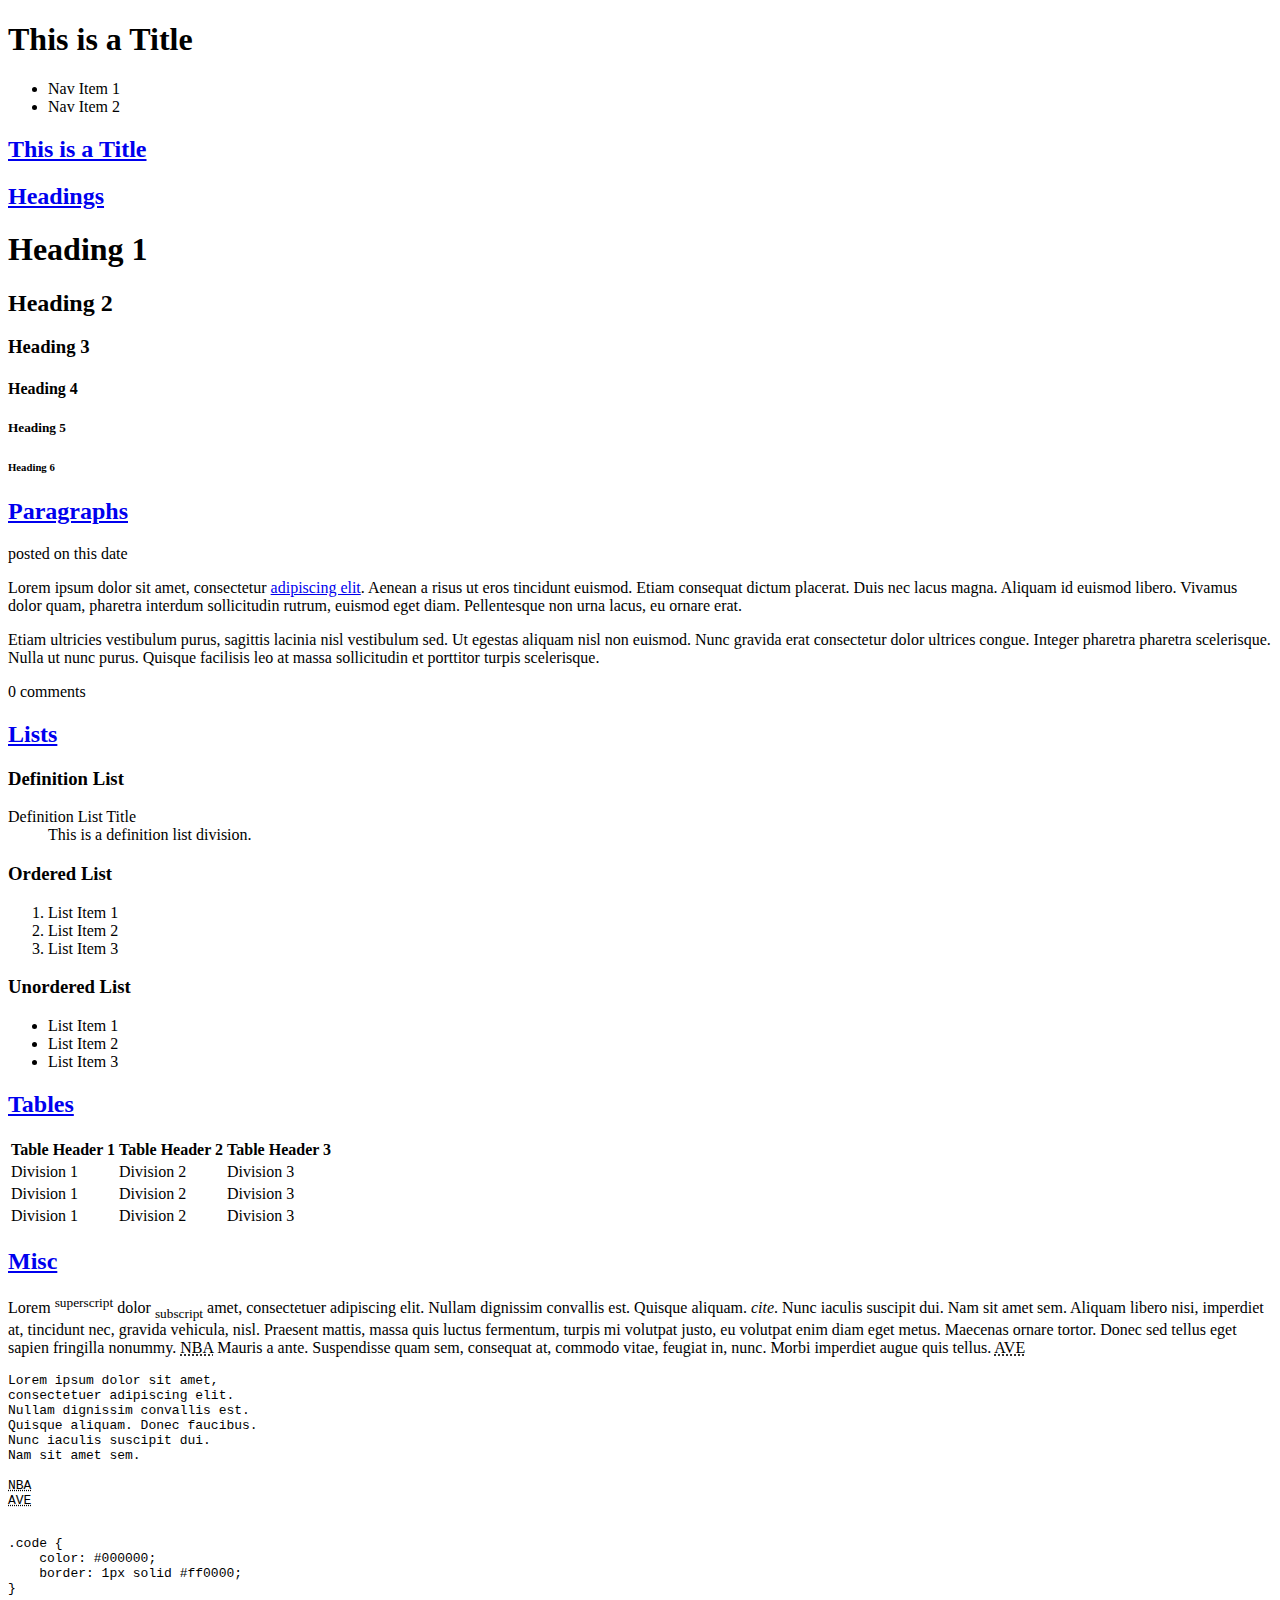
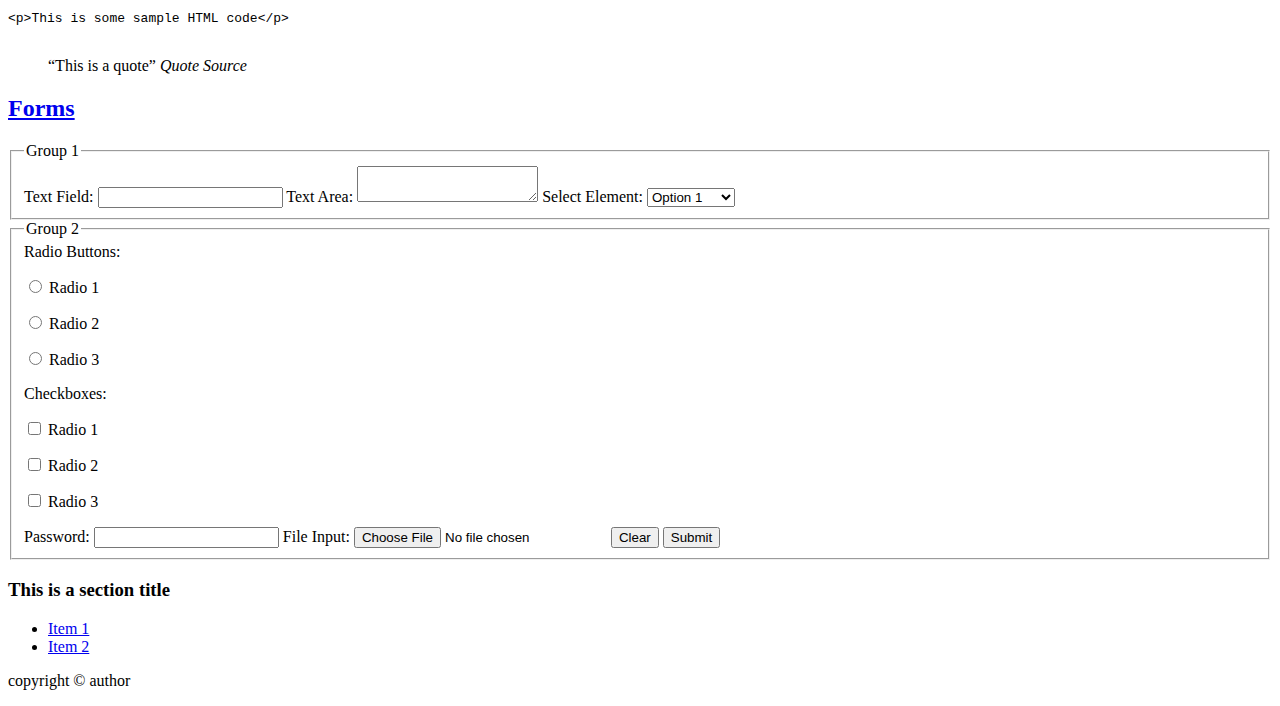
==== code/index.html @ 6bc64a97 "second commit" ====
<!DOCTYPE html PUBLIC "-//W3C//DTD XHTML 1.0 Strict//EN" "http://www.w3.org/TR/xhtml1/DTD/xhtml1-strict.dtd">
<html xmlns="http://www.w3.org/1999/xhtml" xml:lang="en-us" lang="en-us">
<head>
    <meta http-equiv="content-type" content="text/html; charset=utf-8" />
    <meta name="author" content="Author" />
    <meta name="copyright" content="Copyright 2009 Author" />
    <meta name="description" content="This is a description." />
    <meta name="keywords" content="keyword" />
    <meta name="mssmarttagspreventparsing" content="true" />
    <meta name="robots" content="all" />
    <link rel="alternate" href="/articles/rss" type="application/rss+xml" title="RSS" />
    <link rel="shortcut icon" href="/favicon.ico" type="image/x-icon" />
    <link rel="stylesheet" href="css/screen.css" type="text/css" media="screen, projection" />
    <link rel="stylesheet" href="css/print.css" type="text/css" media="print" />
    <!--[if IE 7]>
    <link href="css/ie.css" media="screen" rel="stylesheet" type="text/css" />
    <![endif]-->
    <!--[if lte IE 6]>
    <link href="css/ie6.css" media="screen" rel="stylesheet" type="text/css" />
    <![endif]-->
    <title>This is a Title</title>
</head>
<body>
    <div id="wrapper">
        <div id="branding" class="header">
            <h1>This is a Title</h1>
            <ul class="nav">
                <li>Nav Item 1</li>
                <li>Nav Item 2</li>
            </ul>
        </div>
        <div id="content-primary" class="section">
            <div class="article">
                <div class="header">
                    <h2><a href="#">This is a Title</a></h2>
                </div>
            </div>
            <div class="article">
                <div class="header">
                    <h2><a href="#">Headings</a></h2>
                </div>
                <h1>Heading 1</h1>
                <h2>Heading 2</h2>

                <h3>Heading 3</h3>
                <h4>Heading 4</h4>
                <h5>Heading 5</h5>
                <h6>Heading 6</h6>
            </div>
            <div class="article">
                <div class="header">
                    <h2><a href="#">Paragraphs</a></h2>
                    <p>posted on this date</p>
                </div>
                <p>Lorem ipsum dolor sit amet, consectetur <a href="#">adipiscing elit</a>. Aenean a risus ut eros tincidunt euismod. Etiam consequat dictum placerat. Duis nec lacus magna. Aliquam id euismod libero. Vivamus dolor quam, pharetra interdum sollicitudin rutrum, euismod eget diam. Pellentesque non urna lacus, eu ornare erat.</p>
                <p>Etiam ultricies vestibulum purus, sagittis lacinia nisl vestibulum sed. Ut egestas aliquam nisl non euismod. Nunc gravida erat consectetur dolor ultrices congue. Integer pharetra pharetra scelerisque. Nulla ut nunc purus. Quisque facilisis leo at massa sollicitudin et porttitor turpis scelerisque.</p>
                <div class="footer">
                    <p>0 comments</p>
                </div>
            </div>
            <div class="article">
                <div class="header">
                    <h2><a href="#">Lists</a></h2>
                </div>
                <h3>Definition List</h3>
                <dl>
                <dt>Definition List Title</dt>
                <dd>This is a definition list division.</dd>

                </dl>
                <h3>Ordered List</h3>
                <ol>
                <li>List Item 1</li>
                <li>List Item 2</li>
                <li>List Item 3</li>
                </ol>
                <h3>Unordered List</h3>
                <ul>
                <li>List Item 1</li>
                <li>List Item 2</li>
                <li>List Item 3</li>
                </ul>
            </div>
            <div class="article">
                <div class="header">
                    <h2><a href="#">Tables</a></h2>
                </div>
                <table>
                    <thead>
                        <tr>
                            <th>Table Header 1</th>
                            <th>Table Header 2</th>
                            <th>Table Header 3</th>
                        </tr>
                    </thead>
                    <tbody>
                        <tr>
                            <td>Division 1</td>
                            <td>Division 2</td>
                            <td>Division 3</td>
                        </tr>
                        <tr class="even">
                            <td>Division 1</td>
                            <td>Division 2</td>
                            <td>Division 3</td>
                        </tr>
                        <tr>
                            <td>Division 1</td>
                            <td>Division 2</td>
                            <td>Division 3</td>
                        </tr>
                    </tbody>
                </table>
            </div>
            <div class="article">
                <div class="header">
                    <h2><a href="#">Misc</a></h2>
                </div>            
                <p>Lorem <sup>superscript</sup> dolor <sub>subscript</sub> amet, consectetuer adipiscing elit. Nullam dignissim convallis est. Quisque aliquam. <cite>cite</cite>. Nunc iaculis suscipit dui. Nam sit amet sem. Aliquam libero nisi, imperdiet at, tincidunt nec, gravida vehicula, nisl. Praesent mattis, massa quis luctus fermentum, turpis mi volutpat justo, eu volutpat enim diam eget metus. Maecenas ornare tortor. Donec sed tellus eget sapien fringilla nonummy. <acronym title="National Basketball Association">NBA</acronym> Mauris a ante. Suspendisse quam sem, consequat at, commodo vitae, feugiat in, nunc. Morbi imperdiet augue quis tellus. <abbr title="Avenue">AVE</abbr></p>
                <pre>
Lorem ipsum dolor sit amet,
consectetuer adipiscing elit.
Nullam dignissim convallis est.
Quisque aliquam. Donec faucibus.
Nunc iaculis suscipit dui.
Nam sit amet sem.

<acronym title="National Basketball Association">NBA</acronym>
<abbr title="Avenue">AVE</abbr>
                </pre>
                <code><pre>
.code {
    color: #000000;
    border: 1px solid #ff0000;
}

&lt;p&gt;This is some sample HTML code&lt;/p&gt;
                </pre></code>
                <blockquote cite="http://www.example.com">
                    <p>&#8220;This is a quote&#8221; <cite>Quote Source</cite></p>
                </blockquote>
            </div>
            <div class="article">
                <div class="header">
                    <h2><a href="#">Forms</a></h2>
                </div>
                <form>
                    <fieldset>
                        <legend>Group 1</legend>
                        <label for="textfield">Text Field:</label>
                        <input type="text" id="textfield" />
                        <label for="textarea">Text Area:</label>
                    	<textarea id="textarea"></textarea>
                        <label for="select">Select Element:</label>
                        <select id="select" name="select_element">
                    		<optgroup label="Option Group 1">
                    		    <option value="1">Option 1</option>
                				<option value="2">Option 2</option>
                				<option value="3">Option 3</option>
                			</optgroup>
                            <optgroup label="Option Group 2">
                    			<option value="1">Option 1</option>
                    			<option value="2">Option 2</option>
                    			<option value="3">Option 3</option>
                    		</optgroup>
                    	</select>
                    </fieldset>
                    <fieldset>
                        <legend>Group 2</legend>
                        <label for="radio_buttons">Radio Buttons:</label>
                        <p><input type="radio" class="radio" name="radio_button" value="radio_1" /> Radio 1</p>
                        <p><input type="radio" class="radio" name="radio_button" value="radio_2" /> Radio 2</p>
                        <p><input type="radio" class="radio" name="radio_button" value="radio_3" /> Radio 3</p>

                        <label for="checkboxes">Checkboxes:</label>
                        <p><input type="checkbox" class="checkbox" name="checkboxes" value="check_1" /> Radio 1</p>
                        <p><input type="checkbox" class="checkbox" name="checkboxes" value="check_2" /> Radio 2</p>
                        <p><input type="checkbox" class="checkbox" name="checkboxes" value="check_3" /> Radio 3</p>
                        <label for="password">Password:</label>
                        <input id="password" type="password" class="password" name="password" />
                        <label for="file">File Input:</label>
                        <input id="file" type="file" class="file" name="file" />
                        <input class="button" type="reset" value="Clear" />
                        <input class="button" type="submit" value="Submit" />
                    </fieldset>
                </form>
            </div>
        </div><!--#content_primary-->
        <div id="content_secondary" class="aside">
            <div class="section">
                <div class="header">
                    <h3>This is a section title</h3>
                </div>
                <ul>
                    <li><a href="#">Item 1</a></li>
                    <li><a href="#">Item 2</a></li>
                </ul>
            </div>
        </div>
        <div class="footer">
            <p>copyright &copy; author</p>
        </div>
    </div>
</body>
</html>
---- code/css/screen.css ----
/* =UTILITY CLASSES
========================================*/
.top { margin-top: 0; padding-top: 0; }
.bottom { margin-bottom: 0; padding-bottom: 0; }

hr {
	border: 0 #ccc solid;
	border-top-width: 1px;
	clear: both;
	height: 0;
}
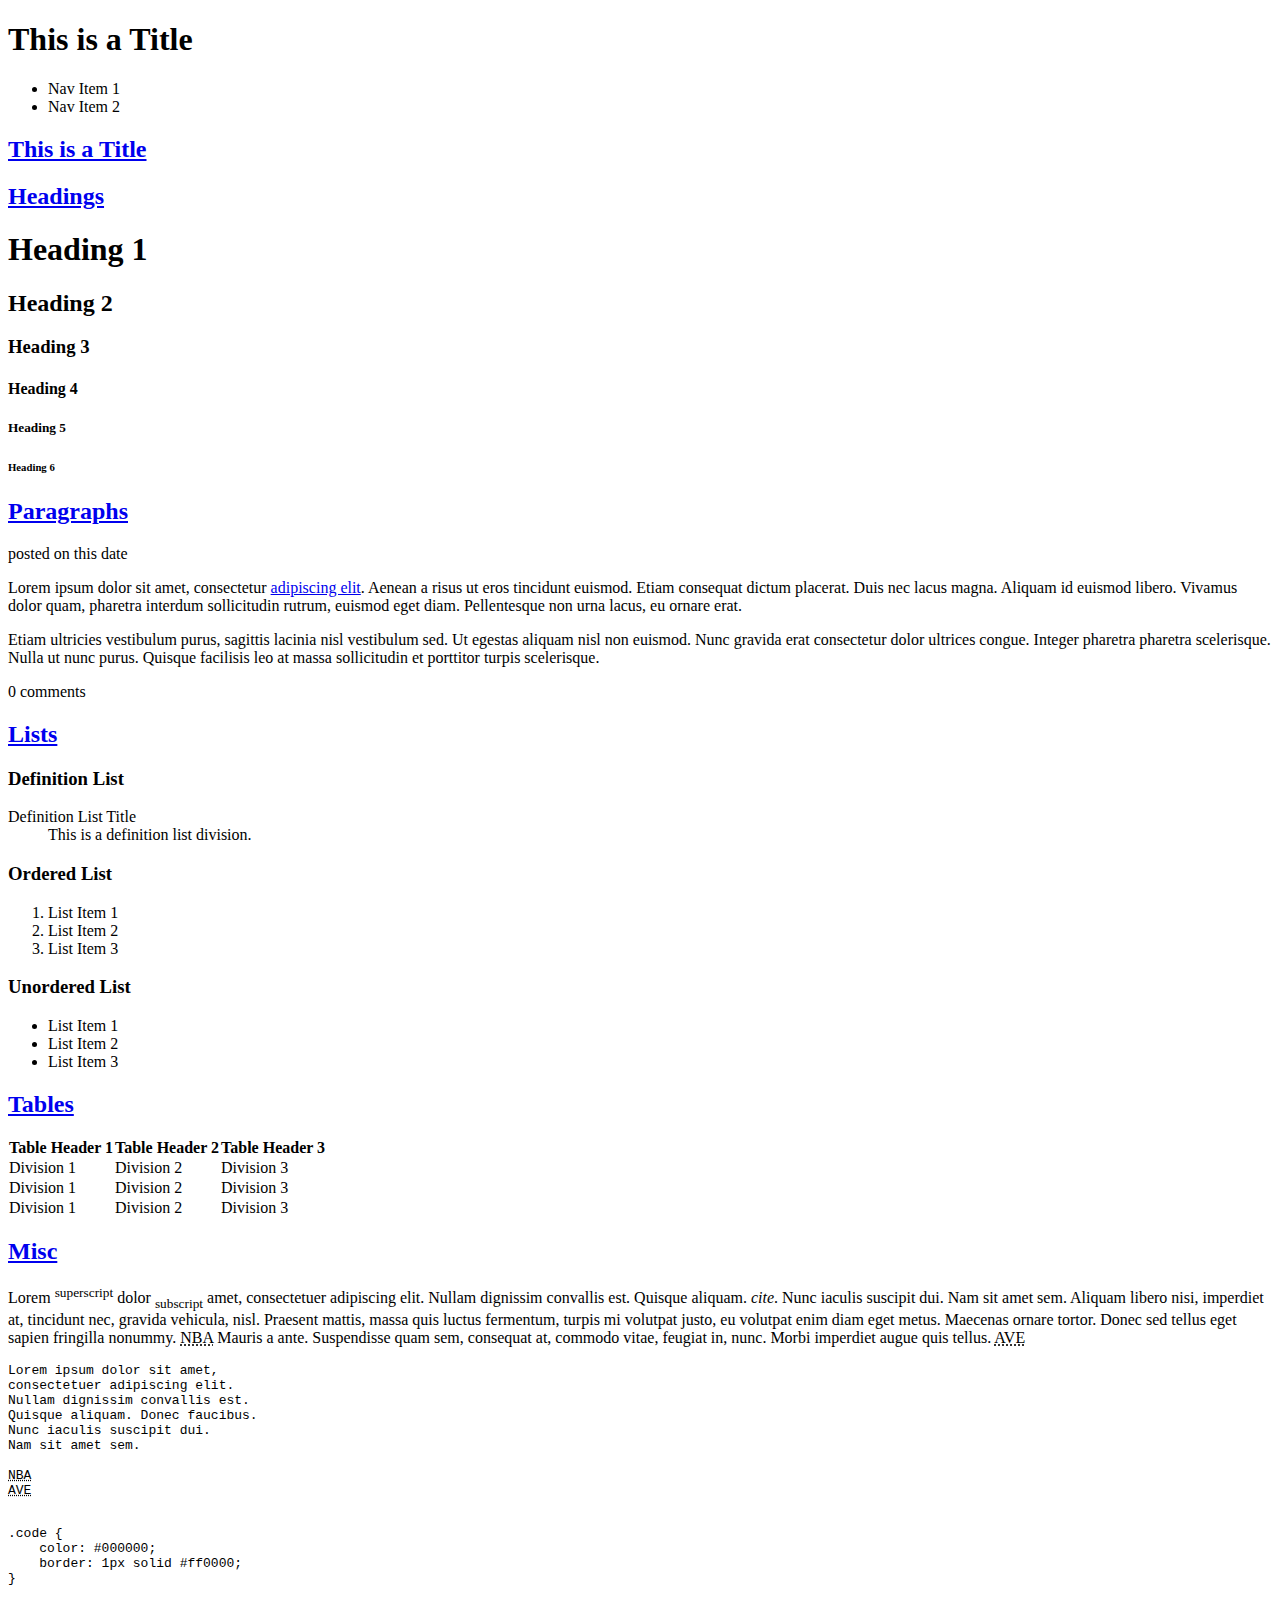
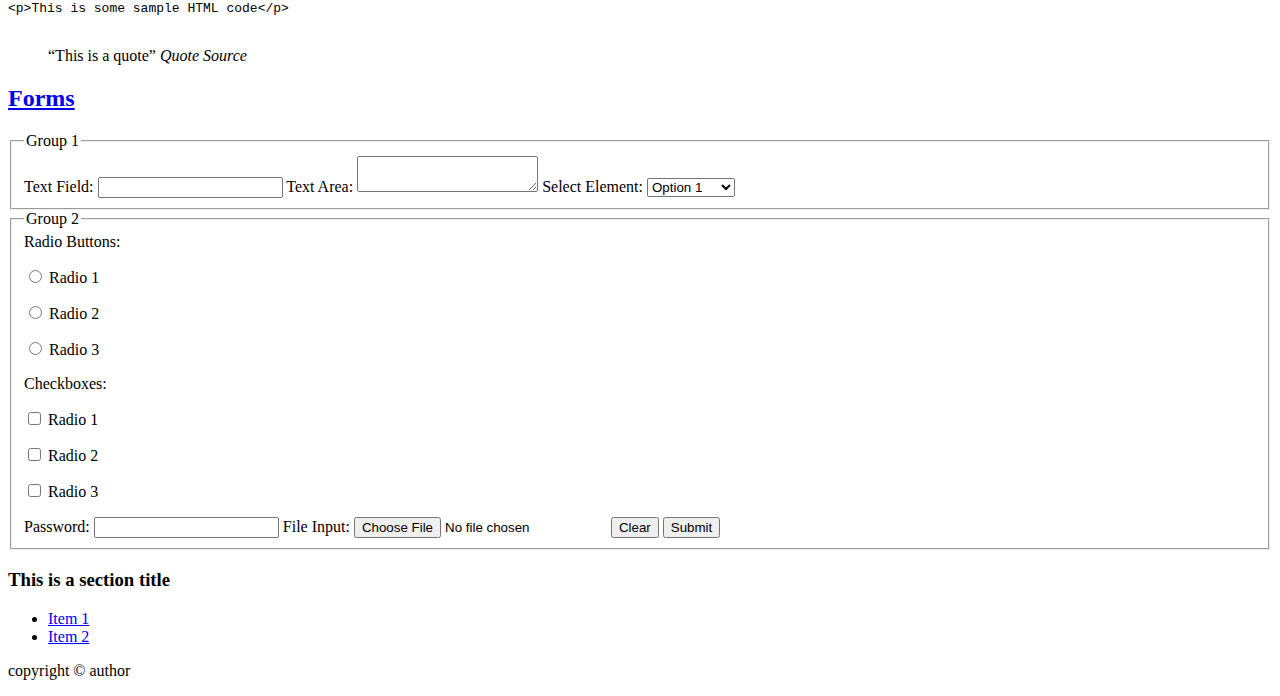
==== commit 784e1ae4: "Update photoshop templates" ====
--- a/code/index.html
+++ b/code/index.html
@@ -85,7 +85,7 @@
                 <div class="header">
                     <h2><a href="#">Tables</a></h2>
                 </div>
-                <table>
+                <table cellspacing="0">
                     <thead>
                         <tr>
                             <th>Table Header 1</th>
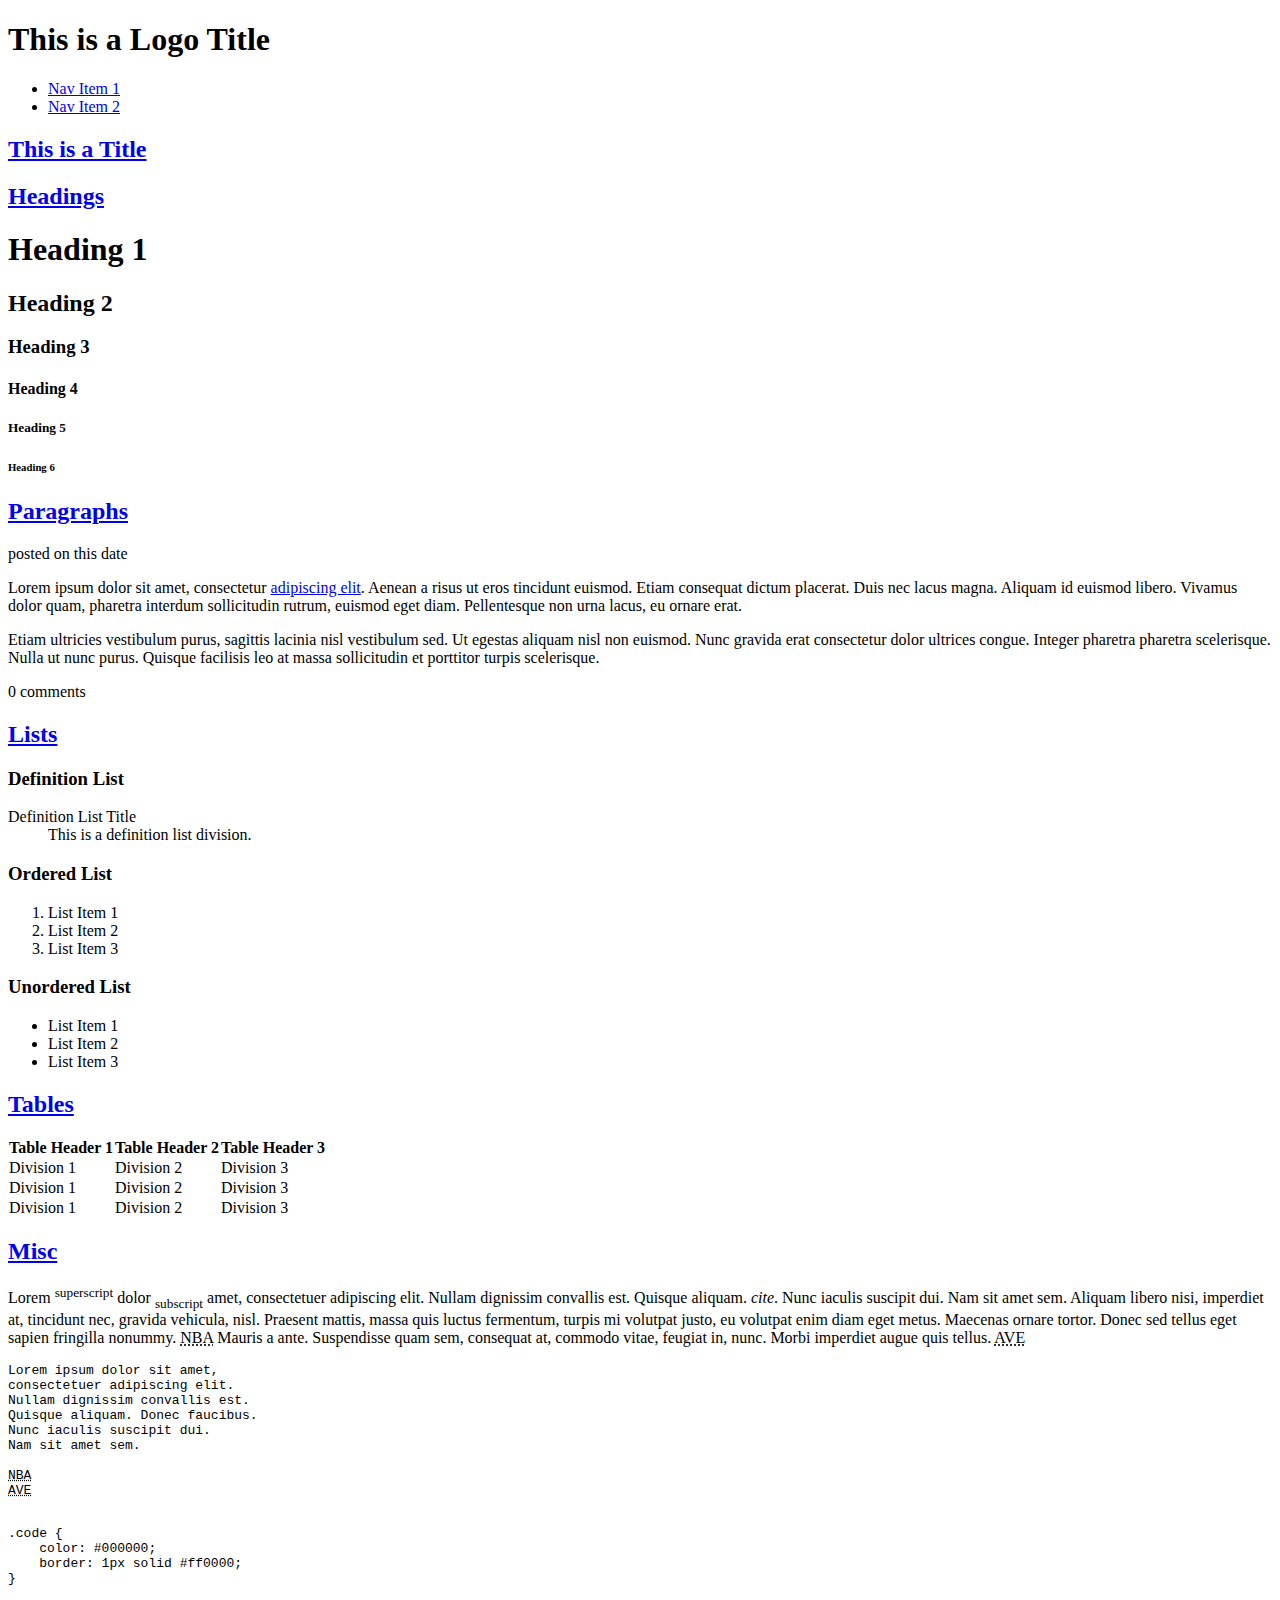
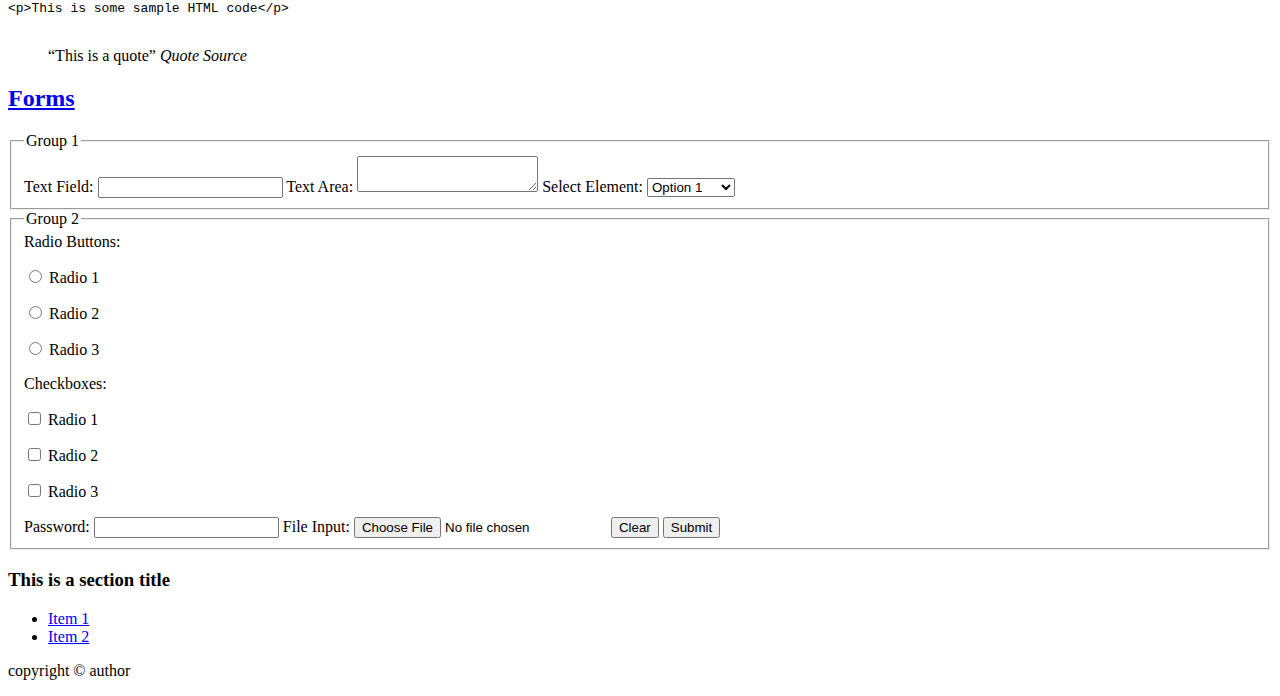
==== commit 4d4e7084: "Update HTML, added page.html" ====
--- a/code/index.html
+++ b/code/index.html
@@ -21,15 +21,15 @@
     <title>This is a Title</title>
 </head>
 <body>
-    <div id="wrapper">
+    <div id="container">
         <div id="branding" class="header">
-            <h1>This is a Title</h1>
+            <h1>This is a Logo Title</h1>
             <ul class="nav">
-                <li>Nav Item 1</li>
-                <li>Nav Item 2</li>
+                <li><a href="#">Nav Item 1</a></li>
+                <li><a href="#">Nav Item 2</a></li>
             </ul>
         </div>
-        <div id="content-primary" class="section">
+        <div id="content_primary" class="section">
             <div class="article">
                 <div class="header">
                     <h2><a href="#">This is a Title</a></h2>
@@ -39,21 +39,25 @@
                 <div class="header">
                     <h2><a href="#">Headings</a></h2>
                 </div>
-                <h1>Heading 1</h1>
-                <h2>Heading 2</h2>
-
-                <h3>Heading 3</h3>
-                <h4>Heading 4</h4>
-                <h5>Heading 5</h5>
-                <h6>Heading 6</h6>
+                <div class="content">
+                    <h1>Heading 1</h1>
+                    <h2>Heading 2</h2>
+
+                    <h3>Heading 3</h3>
+                    <h4>Heading 4</h4>
+                    <h5>Heading 5</h5>
+                    <h6>Heading 6</h6>
+                </div>
             </div>
             <div class="article">
                 <div class="header">
                     <h2><a href="#">Paragraphs</a></h2>
                     <p>posted on this date</p>
                 </div>
-                <p>Lorem ipsum dolor sit amet, consectetur <a href="#">adipiscing elit</a>. Aenean a risus ut eros tincidunt euismod. Etiam consequat dictum placerat. Duis nec lacus magna. Aliquam id euismod libero. Vivamus dolor quam, pharetra interdum sollicitudin rutrum, euismod eget diam. Pellentesque non urna lacus, eu ornare erat.</p>
-                <p>Etiam ultricies vestibulum purus, sagittis lacinia nisl vestibulum sed. Ut egestas aliquam nisl non euismod. Nunc gravida erat consectetur dolor ultrices congue. Integer pharetra pharetra scelerisque. Nulla ut nunc purus. Quisque facilisis leo at massa sollicitudin et porttitor turpis scelerisque.</p>
+                <div class="content">
+                    <p>Lorem ipsum dolor sit amet, consectetur <a href="#">adipiscing elit</a>. Aenean a risus ut eros tincidunt euismod. Etiam consequat dictum placerat. Duis nec lacus magna. Aliquam id euismod libero. Vivamus dolor quam, pharetra interdum sollicitudin rutrum, euismod eget diam. Pellentesque non urna lacus, eu ornare erat.</p>
+                    <p>Etiam ultricies vestibulum purus, sagittis lacinia nisl vestibulum sed. Ut egestas aliquam nisl non euismod. Nunc gravida erat consectetur dolor ultrices congue. Integer pharetra pharetra scelerisque. Nulla ut nunc purus. Quisque facilisis leo at massa sollicitudin et porttitor turpis scelerisque.</p>
+                </div>
                 <div class="footer">
                     <p>0 comments</p>
                 </div>
@@ -62,62 +66,66 @@
                 <div class="header">
                     <h2><a href="#">Lists</a></h2>
                 </div>
-                <h3>Definition List</h3>
-                <dl>
-                <dt>Definition List Title</dt>
-                <dd>This is a definition list division.</dd>
-
-                </dl>
-                <h3>Ordered List</h3>
-                <ol>
-                <li>List Item 1</li>
-                <li>List Item 2</li>
-                <li>List Item 3</li>
-                </ol>
-                <h3>Unordered List</h3>
-                <ul>
-                <li>List Item 1</li>
-                <li>List Item 2</li>
-                <li>List Item 3</li>
-                </ul>
+                <div class="content">
+                    <h3>Definition List</h3>
+                    <dl>
+                        <dt>Definition List Title</dt>
+                        <dd>This is a definition list division.</dd>
+                    </dl>
+                    <h3>Ordered List</h3>
+                    <ol>
+                        <li>List Item 1</li>
+                        <li>List Item 2</li>
+                        <li>List Item 3</li>
+                    </ol>
+                    <h3>Unordered List</h3>
+                    <ul>
+                        <li>List Item 1</li>
+                        <li>List Item 2</li>
+                        <li>List Item 3</li>
+                    </ul>
+                </div>
             </div>
             <div class="article">
                 <div class="header">
                     <h2><a href="#">Tables</a></h2>
                 </div>
-                <table cellspacing="0">
-                    <thead>
-                        <tr>
-                            <th>Table Header 1</th>
-                            <th>Table Header 2</th>
-                            <th>Table Header 3</th>
-                        </tr>
-                    </thead>
-                    <tbody>
-                        <tr>
-                            <td>Division 1</td>
-                            <td>Division 2</td>
-                            <td>Division 3</td>
-                        </tr>
-                        <tr class="even">
-                            <td>Division 1</td>
-                            <td>Division 2</td>
-                            <td>Division 3</td>
-                        </tr>
-                        <tr>
-                            <td>Division 1</td>
-                            <td>Division 2</td>
-                            <td>Division 3</td>
-                        </tr>
-                    </tbody>
-                </table>
+                <div class="content">
+                    <table cellspacing="0">
+                        <thead>
+                            <tr>
+                                <th>Table Header 1</th>
+                                <th>Table Header 2</th>
+                                <th>Table Header 3</th>
+                            </tr>
+                        </thead>
+                        <tbody>
+                            <tr>
+                                <td>Division 1</td>
+                                <td>Division 2</td>
+                                <td>Division 3</td>
+                            </tr>
+                            <tr class="even">
+                                <td>Division 1</td>
+                                <td>Division 2</td>
+                                <td>Division 3</td>
+                            </tr>
+                            <tr>
+                                <td>Division 1</td>
+                                <td>Division 2</td>
+                                <td>Division 3</td>
+                            </tr>
+                        </tbody>
+                    </table>
+                </div>
             </div>
             <div class="article">
                 <div class="header">
                     <h2><a href="#">Misc</a></h2>
-                </div>            
-                <p>Lorem <sup>superscript</sup> dolor <sub>subscript</sub> amet, consectetuer adipiscing elit. Nullam dignissim convallis est. Quisque aliquam. <cite>cite</cite>. Nunc iaculis suscipit dui. Nam sit amet sem. Aliquam libero nisi, imperdiet at, tincidunt nec, gravida vehicula, nisl. Praesent mattis, massa quis luctus fermentum, turpis mi volutpat justo, eu volutpat enim diam eget metus. Maecenas ornare tortor. Donec sed tellus eget sapien fringilla nonummy. <acronym title="National Basketball Association">NBA</acronym> Mauris a ante. Suspendisse quam sem, consequat at, commodo vitae, feugiat in, nunc. Morbi imperdiet augue quis tellus. <abbr title="Avenue">AVE</abbr></p>
-                <pre>
+                </div>
+                <div class="content">            
+                    <p>Lorem <sup>superscript</sup> dolor <sub>subscript</sub> amet, consectetuer adipiscing elit. Nullam dignissim convallis est. Quisque aliquam. <cite>cite</cite>. Nunc iaculis suscipit dui. Nam sit amet sem. Aliquam libero nisi, imperdiet at, tincidunt nec, gravida vehicula, nisl. Praesent mattis, massa quis luctus fermentum, turpis mi volutpat justo, eu volutpat enim diam eget metus. Maecenas ornare tortor. Donec sed tellus eget sapien fringilla nonummy. <acronym title="National Basketball Association">NBA</acronym> Mauris a ante. Suspendisse quam sem, consequat at, commodo vitae, feugiat in, nunc. Morbi imperdiet augue quis tellus. <abbr title="Avenue">AVE</abbr></p>
+                    <pre>
 Lorem ipsum dolor sit amet,
 consectetuer adipiscing elit.
 Nullam dignissim convallis est.
@@ -127,65 +135,68 @@
 
 <acronym title="National Basketball Association">NBA</acronym>
 <abbr title="Avenue">AVE</abbr>
-                </pre>
-                <code><pre>
+                    </pre>
+                    <code><pre>
 .code {
     color: #000000;
     border: 1px solid #ff0000;
 }
 
 &lt;p&gt;This is some sample HTML code&lt;/p&gt;
-                </pre></code>
-                <blockquote cite="http://www.example.com">
-                    <p>&#8220;This is a quote&#8221; <cite>Quote Source</cite></p>
-                </blockquote>
+                    </pre></code>
+                    <blockquote cite="http://www.example.com">
+                        <p>&#8220;This is a quote&#8221; <cite>Quote Source</cite></p>
+                    </blockquote>
+                </div>
             </div>
             <div class="article">
                 <div class="header">
                     <h2><a href="#">Forms</a></h2>
                 </div>
-                <form>
-                    <fieldset>
-                        <legend>Group 1</legend>
-                        <label for="textfield">Text Field:</label>
-                        <input type="text" id="textfield" />
-                        <label for="textarea">Text Area:</label>
-                    	<textarea id="textarea"></textarea>
-                        <label for="select">Select Element:</label>
-                        <select id="select" name="select_element">
-                    		<optgroup label="Option Group 1">
-                    		    <option value="1">Option 1</option>
-                				<option value="2">Option 2</option>
-                				<option value="3">Option 3</option>
-                			</optgroup>
-                            <optgroup label="Option Group 2">
-                    			<option value="1">Option 1</option>
-                    			<option value="2">Option 2</option>
-                    			<option value="3">Option 3</option>
-                    		</optgroup>
-                    	</select>
-                    </fieldset>
-                    <fieldset>
-                        <legend>Group 2</legend>
-                        <label for="radio_buttons">Radio Buttons:</label>
-                        <p><input type="radio" class="radio" name="radio_button" value="radio_1" /> Radio 1</p>
-                        <p><input type="radio" class="radio" name="radio_button" value="radio_2" /> Radio 2</p>
-                        <p><input type="radio" class="radio" name="radio_button" value="radio_3" /> Radio 3</p>
-
-                        <label for="checkboxes">Checkboxes:</label>
-                        <p><input type="checkbox" class="checkbox" name="checkboxes" value="check_1" /> Radio 1</p>
-                        <p><input type="checkbox" class="checkbox" name="checkboxes" value="check_2" /> Radio 2</p>
-                        <p><input type="checkbox" class="checkbox" name="checkboxes" value="check_3" /> Radio 3</p>
-                        <label for="password">Password:</label>
-                        <input id="password" type="password" class="password" name="password" />
-                        <label for="file">File Input:</label>
-                        <input id="file" type="file" class="file" name="file" />
-                        <input class="button" type="reset" value="Clear" />
-                        <input class="button" type="submit" value="Submit" />
-                    </fieldset>
-                </form>
-            </div>
-        </div><!--#content_primary-->
+                <div class="content">
+                    <form>
+                        <fieldset>
+                            <legend>Group 1</legend>
+                            <label for="textfield">Text Field:</label>
+                            <input type="text" id="textfield" />
+                            <label for="textarea">Text Area:</label>
+                        	<textarea id="textarea"></textarea>
+                            <label for="select">Select Element:</label>
+                            <select id="select" name="select_element">
+                        		<optgroup label="Option Group 1">
+                        		    <option value="1">Option 1</option>
+                    				<option value="2">Option 2</option>
+                    				<option value="3">Option 3</option>
+                    			</optgroup>
+                                <optgroup label="Option Group 2">
+                        			<option value="1">Option 1</option>
+                        			<option value="2">Option 2</option>
+                        			<option value="3">Option 3</option>
+                        		</optgroup>
+                        	</select>
+                        </fieldset>
+                        <fieldset>
+                            <legend>Group 2</legend>
+                            <label for="radio_buttons">Radio Buttons:</label>
+                            <p><input type="radio" class="radio" name="radio_button" value="radio_1" /> Radio 1</p>
+                            <p><input type="radio" class="radio" name="radio_button" value="radio_2" /> Radio 2</p>
+                            <p><input type="radio" class="radio" name="radio_button" value="radio_3" /> Radio 3</p>
+
+                            <label for="checkboxes">Checkboxes:</label>
+                            <p><input type="checkbox" class="checkbox" name="checkboxes" value="check_1" /> Radio 1</p>
+                            <p><input type="checkbox" class="checkbox" name="checkboxes" value="check_2" /> Radio 2</p>
+                            <p><input type="checkbox" class="checkbox" name="checkboxes" value="check_3" /> Radio 3</p>
+                            <label for="password">Password:</label>
+                            <input id="password" type="password" class="password" name="password" />
+                            <label for="file">File Input:</label>
+                            <input id="file" type="file" class="file" name="file" />
+                            <input class="button" type="reset" value="Clear" />
+                            <input class="button" type="submit" value="Submit" />
+                        </fieldset>
+                    </form>
+                </div>
+            </div>
+        </div><!--content_primary-->
         <div id="content_secondary" class="aside">
             <div class="section">
                 <div class="header">
@@ -197,9 +208,9 @@
                 </ul>
             </div>
         </div>
-        <div class="footer">
+        <div id="footer" class="footer">
             <p>copyright &copy; author</p>
         </div>
-    </div>
+    </div><!--container-->
 </body>
 </html>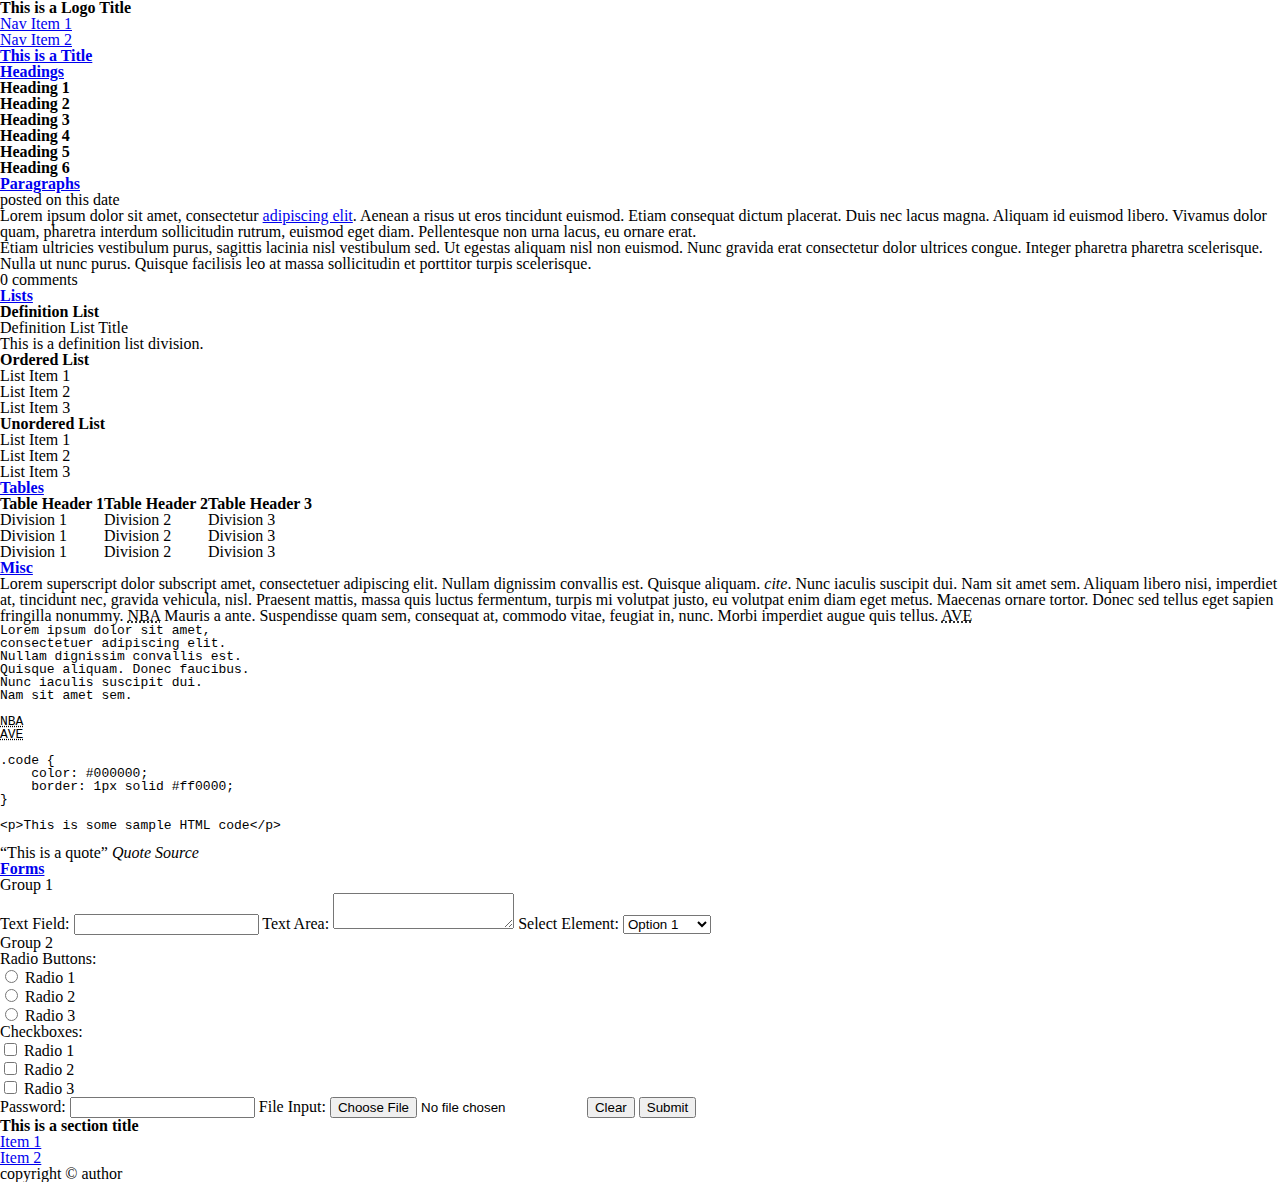
==== commit 85130b60: "Switching to Less" ====
--- a/code/index.html
+++ b/code/index.html
@@ -10,6 +10,8 @@
     <meta name="robots" content="all" />
     <link rel="alternate" href="/articles/rss" type="application/rss+xml" title="RSS" />
     <link rel="shortcut icon" href="/favicon.ico" type="image/x-icon" />
+    <link rel="stylesheet" href="css/reset.css" type="text/css" media="screen, projection" />
+    <link rel="stylesheet" href="css/grid.css" type="text/css" media="screen, projection" />
     <link rel="stylesheet" href="css/screen.css" type="text/css" media="screen, projection" />
     <link rel="stylesheet" href="css/print.css" type="text/css" media="print" />
     <!--[if IE 7]>
--- a/code/css/grid.css
+++ b/code/css/grid.css
@@ -0,0 +1,335 @@
+/* ----------------------------------------------------------------------
+ * Grid based on the 960 Grid System (http://960.gs/)
+ *
+ * Created with the help of SASS and Compass
+ * SASS: http://www.sass-lang.com
+ * Compass: http://github.com/chriseppstein/compass
+ * ---------------------------------------------------------------------- */
+
+/* =Container
+ * ======================================== */
+.container_15 {
+  margin-left: auto;
+  margin-right: auto;
+  width: 960px;
+}
+
+.grid_1, .grid_2, .grid_3, .grid_4, .grid_5, .grid_6, .grid_7, .grid_8, .grid_9, .grid_10, .grid_11, .grid_12, .grid_13, .grid_14, .grid_15 {
+  display: inline;
+  float: left;
+  margin-left: 9px;
+  margin-right: 9px;
+  padding-left: 8px;
+  padding-right: 8px;
+}
+
+/* =Grid >> Columns
+ * ========================================
+ * n*(column width + 2*column space) - 2*column space */
+.grid_1 {
+  width: 30px;
+}
+
+.grid_2 {
+  width: 94px;
+}
+
+.grid_3 {
+  width: 158px;
+}
+
+.grid_4 {
+  width: 222px;
+}
+
+.grid_5 {
+  width: 286px;
+}
+
+.grid_6 {
+  width: 350px;
+}
+
+.grid_7 {
+  width: 414px;
+}
+
+.grid_8 {
+  width: 478px;
+}
+
+.grid_9 {
+  width: 542px;
+}
+
+.grid_10 {
+  width: 606px;
+}
+
+.grid_11 {
+  width: 670px;
+}
+
+.grid_12 {
+  width: 734px;
+}
+
+.grid_13 {
+  width: 798px;
+}
+
+.grid_14 {
+  width: 862px;
+}
+
+.grid_15 {
+  width: 926px;
+}
+
+/* =Grid >> Children
+ * ======================================== */
+.alpha {
+  margin-left: 0;
+  padding-left: 0;
+}
+
+.omega {
+  margin-right: 0;
+  padding-right: 0;
+}
+
+/* =Prefix Extra Space
+ * ---------------------------
+ * n*(column width + 2*column space) + padding */
+.prefix_1 {
+  padding-left: 72px;
+}
+
+.prefix_2 {
+  padding-left: 136px;
+}
+
+.prefix_3 {
+  padding-left: 200px;
+}
+
+.prefix_4 {
+  padding-left: 264px;
+}
+
+.prefix_5 {
+  padding-left: 328px;
+}
+
+.prefix_6 {
+  padding-left: 392px;
+}
+
+.prefix_7 {
+  padding-left: 456px;
+}
+
+.prefix_8 {
+  padding-left: 520px;
+}
+
+.prefix_9 {
+  padding-left: 584px;
+}
+
+.prefix_10 {
+  padding-left: 648px;
+}
+
+.prefix_11 {
+  padding-left: 712px;
+}
+
+.prefix_12 {
+  padding-left: 776px;
+}
+
+.prefix_13 {
+  padding-left: 840px;
+}
+
+.prefix_14 {
+  padding-left: 904px;
+}
+
+/* =Suffix Extra Space
+ * ---------------------------
+ * n*(column width + 2*column space) + padding */
+.suffix_1 {
+  padding-right: 72px;
+}
+
+.suffix_2 {
+  padding-right: 136px;
+}
+
+.suffix_3 {
+  padding-right: 200px;
+}
+
+.suffix_4 {
+  padding-right: 264px;
+}
+
+.suffix_5 {
+  padding-right: 328px;
+}
+
+.suffix_6 {
+  padding-right: 392px;
+}
+
+.suffix_7 {
+  padding-right: 456px;
+}
+
+.suffix_8 {
+  padding-right: 520px;
+}
+
+.suffix_9 {
+  padding-right: 584px;
+}
+
+.suffix_10 {
+  padding-right: 648px;
+}
+
+.suffix_11 {
+  padding-right: 712px;
+}
+
+.suffix_12 {
+  padding-right: 776px;
+}
+
+.suffix_13 {
+  padding-right: 840px;
+}
+
+.suffix_14 {
+  padding-right: 904px;
+}
+
+/* =Push Space
+ * ---------------------------
+ * n*(column width + 2*column space) */
+.push_1 {
+  left: 64px;
+}
+
+.push_2 {
+  left: 128px;
+}
+
+.push_3 {
+  left: 192px;
+}
+
+.push_4 {
+  left: 256px;
+}
+
+.push_5 {
+  left: 320px;
+}
+
+.push_6 {
+  left: 384px;
+}
+
+.push_7 {
+  left: 448px;
+}
+
+.push_8 {
+  left: 512px;
+}
+
+.push_9 {
+  left: 576px;
+}
+
+.push_10 {
+  left: 640px;
+}
+
+.push_11 {
+  left: 704px;
+}
+
+.push_12 {
+  left: 768px;
+}
+
+.push_13 {
+  left: 832px;
+}
+
+.push_14 {
+  left: 896px;
+}
+
+/* Pull Space
+ * ---------------------------
+ * -n*(column width + 2*column space) */
+.pull_1 {
+  left: -64px;
+}
+
+.pull_2 {
+  left: -128px;
+}
+
+.pull_3 {
+  left: -192px;
+}
+
+.pull_4 {
+  left: -256px;
+}
+
+.pull_5 {
+  left: -320px;
+}
+
+.pull_6 {
+  left: -384px;
+}
+
+.pull_7 {
+  left: -448px;
+}
+
+.pull_8 {
+  left: -512px;
+}
+
+.pull_9 {
+  left: -576px;
+}
+
+.pull_10 {
+  left: -640px;
+}
+
+.pull_11 {
+  left: -704px;
+}
+
+.pull_12 {
+  left: -768px;
+}
+
+.pull_13 {
+  left: -832px;
+}
+
+.pull_14 {
+  left: -896px;
+}
--- a/code/css/screen.css
+++ b/code/css/screen.css
@@ -1,11 +1,35 @@
-/* =UTILITY CLASSES
-========================================*/
-.top { margin-top: 0; padding-top: 0; }
-.bottom { margin-bottom: 0; padding-bottom: 0; }
+/* =Misc
+ * ======================================== */
+/* http://sonspring.com/journal/clearing-floats */
+.clear {
+  clear: both;
+  display: block;
+  overflow: hidden;
+  visibility: hidden;
+  width: 0;
+  height: 0;
+}
 
-hr {
-	border: 0 #ccc solid;
-	border-top-width: 1px;
-	clear: both;
-	height: 0;
-}+/* http://perishablepress.com/press/2008/02/05/lessons-learned-concerning-the-clearfix-css-hack */
+.clearfix:after {
+  clear: both;
+  content: ' ';
+  display: block;
+  font-size: 0;
+  line-height: 0;
+  visibility: hidden;
+  width: 0;
+  height: 0;
+}
+
+.clearfix {
+  display: inline-block;
+}
+
+* html .clearfix {
+  height: 1%;
+}
+
+.clearfix {
+  display: block;
+}
